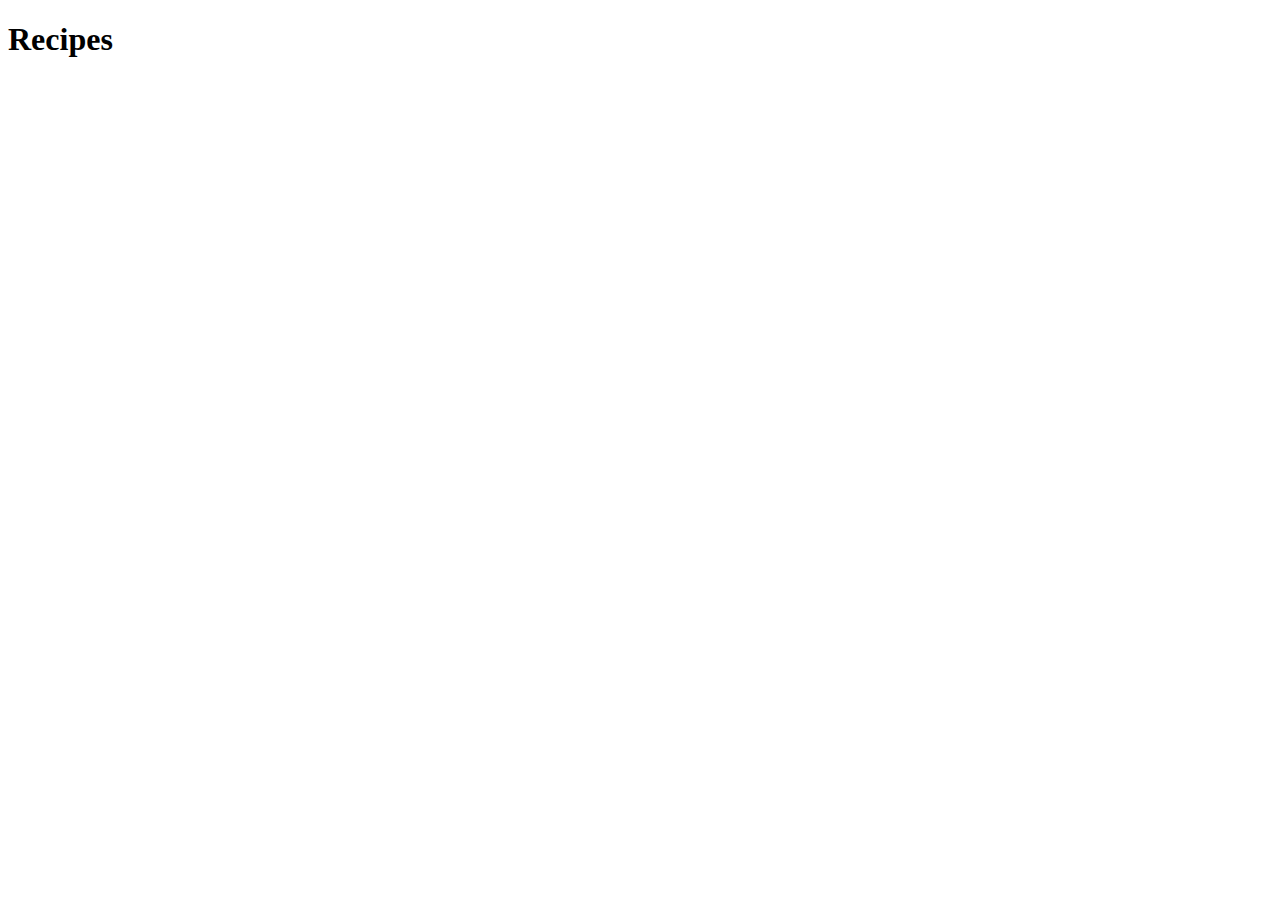
==== index.html @ 52140c91 "Created index.html and add boiler plate" ====
<!DOCTYPE html>
<html lang="en">
<head>
    <meta charset="UTF-8">
    <meta http-equiv="X-UA-Compatible" content="IE=edge">
    <meta name="viewport" content="width=device-width, initial-scale=1.0">
    <title>Recipes</title>
</head>
<body>
    <h1>Recipes</h1>
</body>
</html>
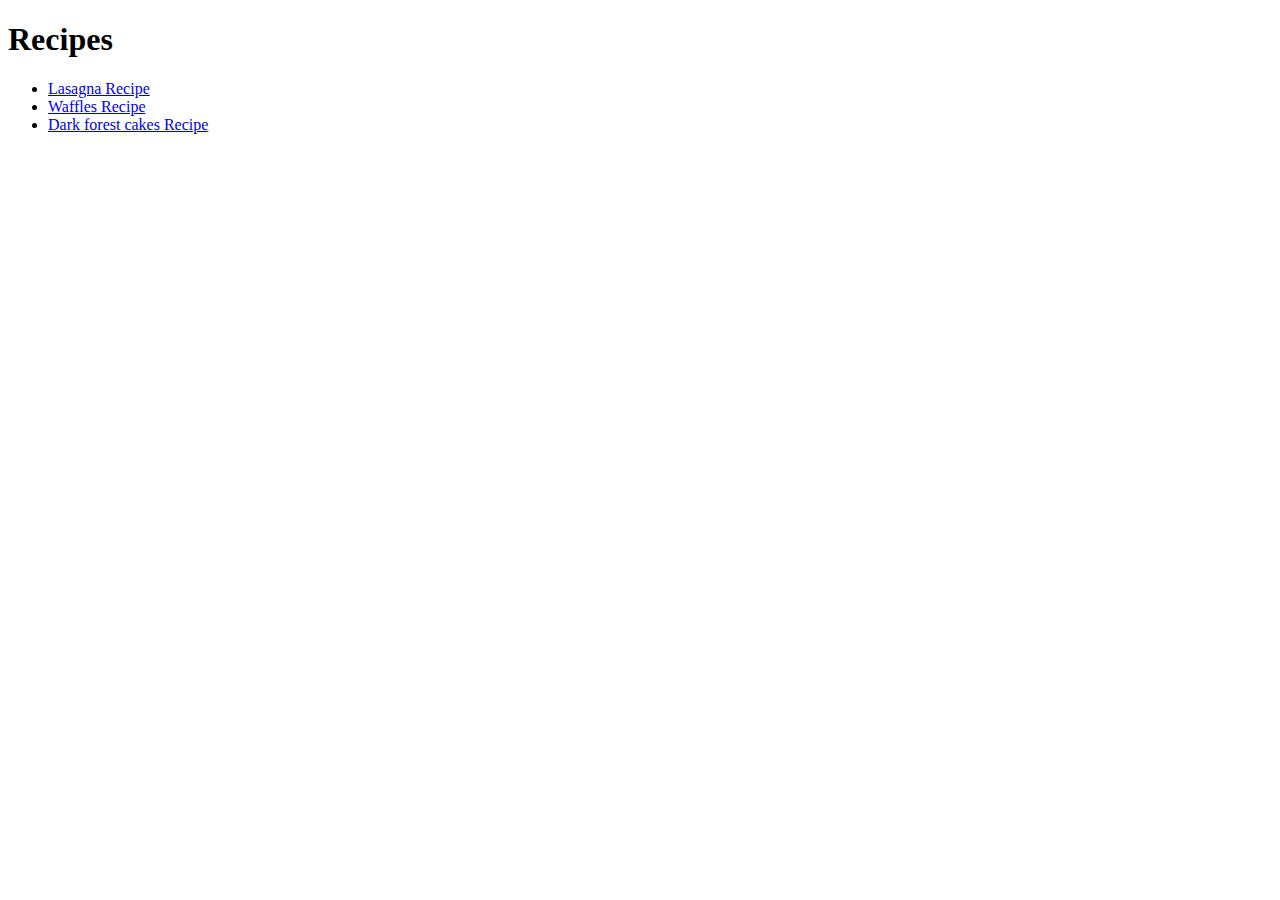
==== commit cb0cf4d7: "Added waffles.html and darkForestCake.html and linked to index.html" ====
--- a/index.html
+++ b/index.html
@@ -4,9 +4,14 @@
     <meta charset="UTF-8">
     <meta http-equiv="X-UA-Compatible" content="IE=edge">
     <meta name="viewport" content="width=device-width, initial-scale=1.0">
-    <title>Recipes</title>
+    <title>Your Recipes</title>
 </head>
 <body>
     <h1>Recipes</h1>
+    <ul>
+        <li><a href="./recipesList/lasagna.html">Lasagna Recipe</a></li>
+        <li><a href="./recipesList/waffles.html">Waffles Recipe</a></li>
+        <li><a href="./recipesList/darkForestCake.html">Dark forest cakes Recipe</a></li>
+    </ul>
 </body>
 </html>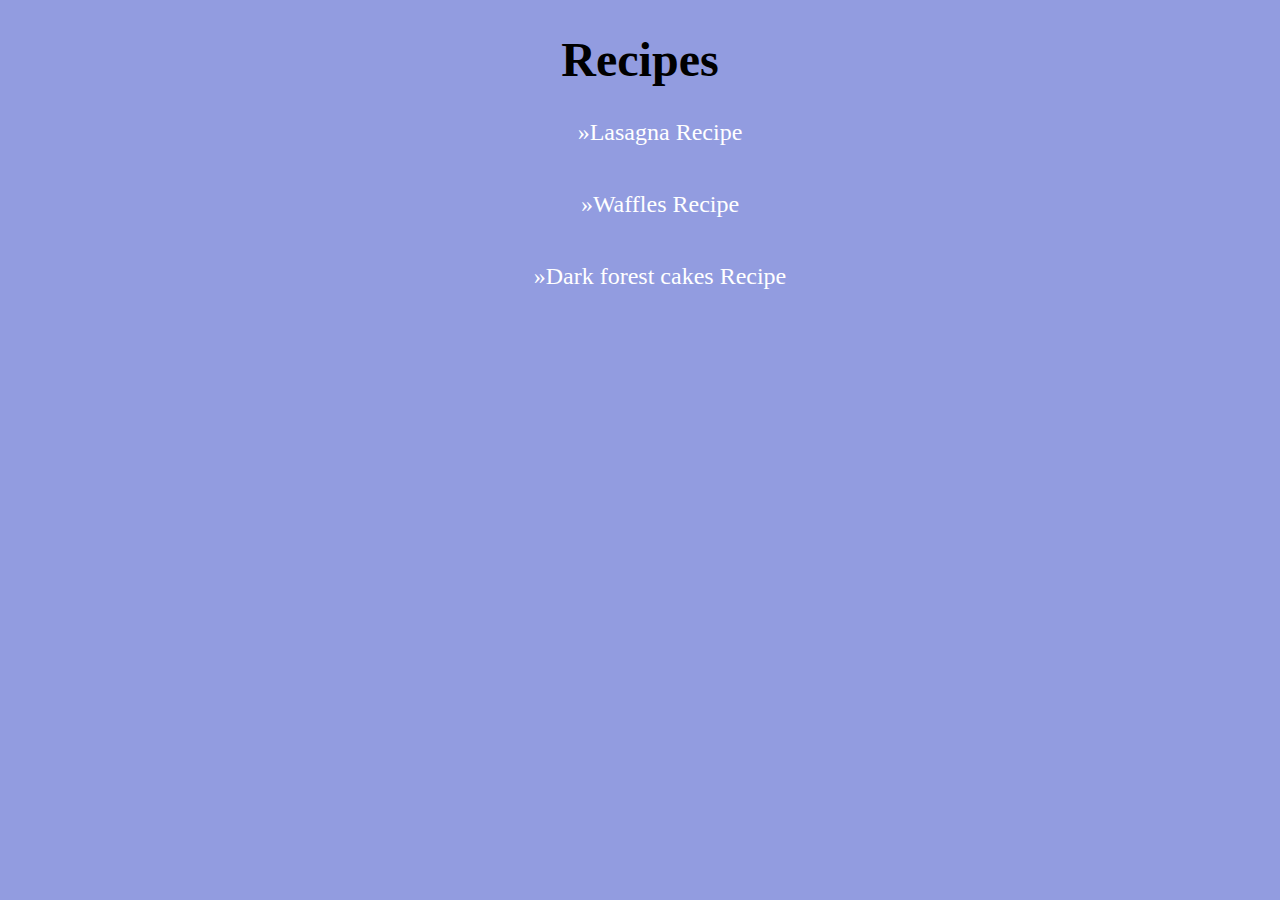
==== commit 178b0fae: "Adding style in all pages using some basic css properties" ====
--- a/index.html
+++ b/index.html
@@ -4,6 +4,7 @@
     <meta charset="UTF-8">
     <meta http-equiv="X-UA-Compatible" content="IE=edge">
     <meta name="viewport" content="width=device-width, initial-scale=1.0">
+    <link rel="stylesheet" href="style.css">
     <title>Your Recipes</title>
 </head>
 <body>
--- a/style.css
+++ b/style.css
@@ -0,0 +1,33 @@
+*{
+    background-color: #929ce0;
+}
+
+h1{
+    text-align: center;
+    font-size: 48px;
+}
+
+ul{
+    list-style: none;
+    text-align: center;
+}
+
+li{
+    height: 8vh;
+}
+
+li::before{
+    content: "\00BB";
+    color: white;
+    font-size: 24px;
+}
+
+li>a{
+    text-decoration: none;
+    color: white;
+    font-size: 24px;
+}
+
+li>a:hover{
+    color: black;
+}